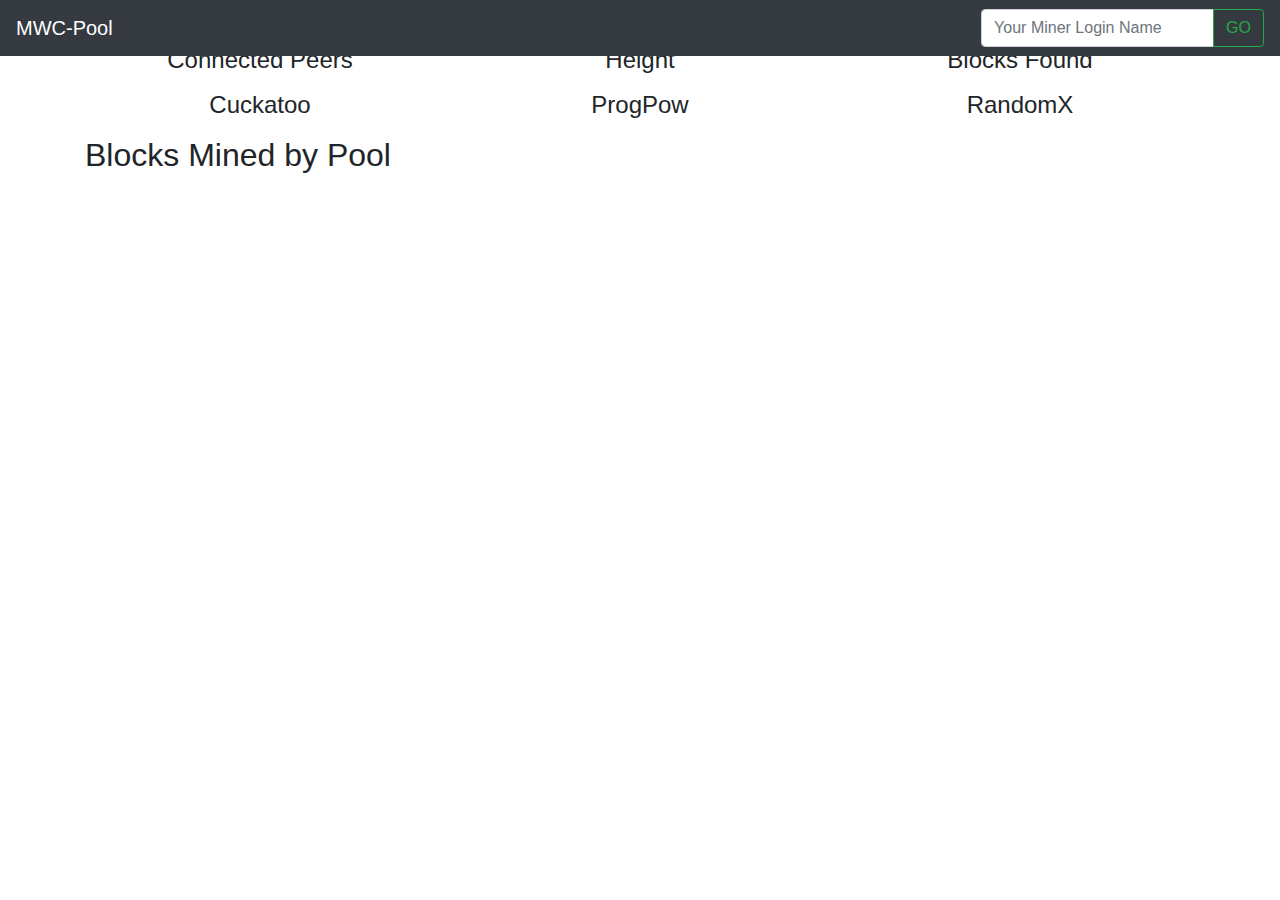
==== web/index.html @ 97ceacc8 "Update index.html" ====
<!DOCTYPE html>
<html lang="en">

<head>
    <meta charset="utf-8">
    <meta name="viewport" content="width=device-width, initial-scale=1, shrink-to-fit=no">
    <meta name="description" content="MWC-Pool">    
	<title>MWC-Pool</title>    
    <link rel="stylesheet" href="https://stackpath.bootstrapcdn.com/bootstrap/4.4.1/css/bootstrap.min.css" integrity="sha384-Vkoo8x4CGsO3+Hhxv8T/Q5PaXtkKtu6ug5TOeNV6gBiFeWPGFN9MuhOf23Q9Ifjh" crossorigin="anonymous">
	<link rel="stylesheet" href="css/main.css">
</head>
<body>

<nav class="navbar navbar-dark fixed-top bg-dark">
  	<a class="navbar-brand" href="https://github.com/zoltan151/MWC-Pool">MWC-Pool</a>
	<form class="form-inline">
    <div class="input-group">
		<input class="form-control" type="text" id="login" placeholder="Your Miner Login Name" aria-label="Miner Login">
    		<div class="input-group-append">
            	<button class="btn btn-outline-success" value="GO" id="button">GO</button>
			</div>
    </div>
    </form>  
</nav>

<div class="container">
    <h2>Pool Status</h2>
	<div class="row">
    	<div class="col-sm l-box text-center"><div class="infobox"><h4>Connected Peers</h4><p id="conn"></p></div></div>
       	<div class="col-sm l-box text-center"><div class="infobox"><h4>Height</h4><p id="height"></p></div></div>
       	<div class="col-sm l-box text-center"><div class="infobox"><h4>Blocks Found</h4><p id="count"></p></div></div>
	</div>
	<div class="row">
       	<div class="col-sm l-box text-center"><div class="infobox"><h4>Cuckatoo</h4><p id="cuckatoo"></p></div></div>
       	<div class="col-sm l-box text-center"><div class="infobox"><h4>ProgPow</h4><p id="progpow"></p></div></div>
       	<div class="col-sm l-box text-center"><div class="infobox"><h4>RandomX</h4><p id="randomx"></p></div></div>
    </div>
	<h2>Blocks Mined by Pool</h2>
    <div class="row">
		<div class="col-sm l-box">		
			<div class="infobox list">
			<ul class="list-group" id="blocks"></ul>
       		</div>
		</div>
	</div>
</div>


<script src="/js/config.js"></script>
<script src="/js/index.js"></script>
</body>

</html>
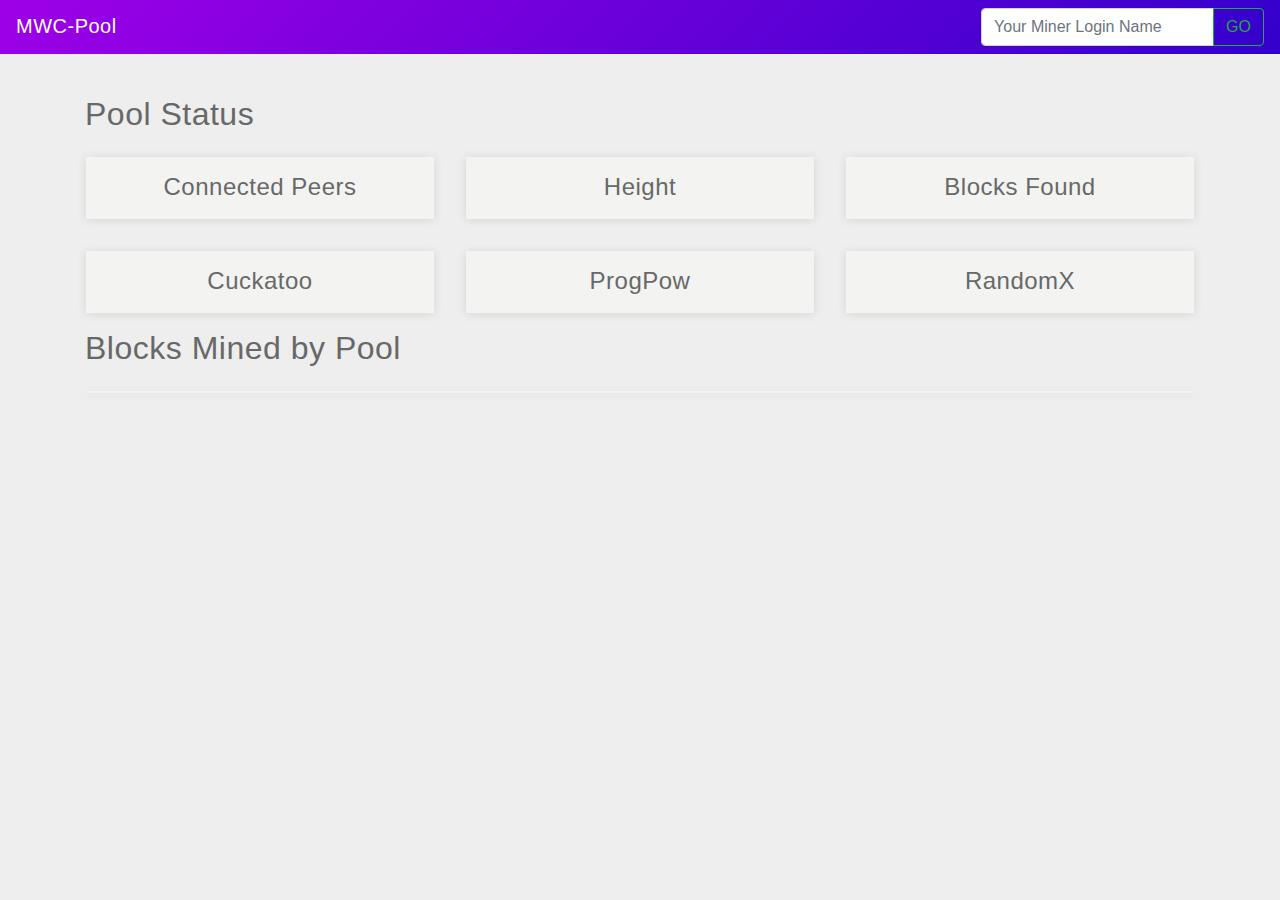
==== commit 1bb59597: "Update index.html" ====
--- a/web/index.html
+++ b/web/index.html
@@ -11,7 +11,7 @@
 </head>
 <body>
 
-<nav class="navbar navbar-dark fixed-top bg-dark">
+<nav class="navbar navbar-dark fixed-top bg-violet">
   	<a class="navbar-brand" href="https://github.com/zoltan151/MWC-Pool">MWC-Pool</a>
 	<form class="form-inline">
     <div class="input-group">
@@ -46,8 +46,8 @@
 </div>
 
 
-<script src="/js/config.js"></script>
-<script src="/js/index.js"></script>
+<script src="js/config.js"></script>
+<script src="js/index.js"></script>
 </body>
 
 </html>
--- a/web/css/main.css
+++ b/web/css/main.css
@@ -0,0 +1,55 @@
+body {
+  line-height: 1.7em;
+	letter-spacing: .5px;
+	background-color: #eee;
+	padding-top: 95px;
+}
+
+h1,
+h2,
+h3,
+h4,
+h5,
+h6 {
+    color: #686868;
+}
+
+.l-box {
+    padding: 1em;
+}
+
+.infobox {
+	color: #bf9b30;
+    border: 1px solid #f3f4f2;
+	background-color: #f3f4f2;
+    box-shadow: 0 1px 10px rgba(0,0,0,.1);
+	font-size: 20px;
+    font-weight: bold;
+	padding-top: 15px;
+}
+
+.list {
+	padding-top: 0px;
+}
+
+.list-group-item {
+	background-color: #f3f4f2 !important;
+}
+
+.bg-violet {
+  background: rgb(158,0,231);
+  background: linear-gradient(135deg, rgba(158,0,231,1) 0%, rgba(51,0,204,1) 100%);
+}
+
+.bg-primary {
+    background-color: #9e00e7;
+}
+    --medium-blue: #30c;
+    --dark-violet: #9e00e7;
+    --dirty-highlighter: #cf3;
+    --dim-grey: #666;
+    --mid-grey: #828282;
+    --white: white;
+    --splashy-blue: #3898ec;
+    --black: black;
+    --splash-blue: rgba(56,152,236,.5)
